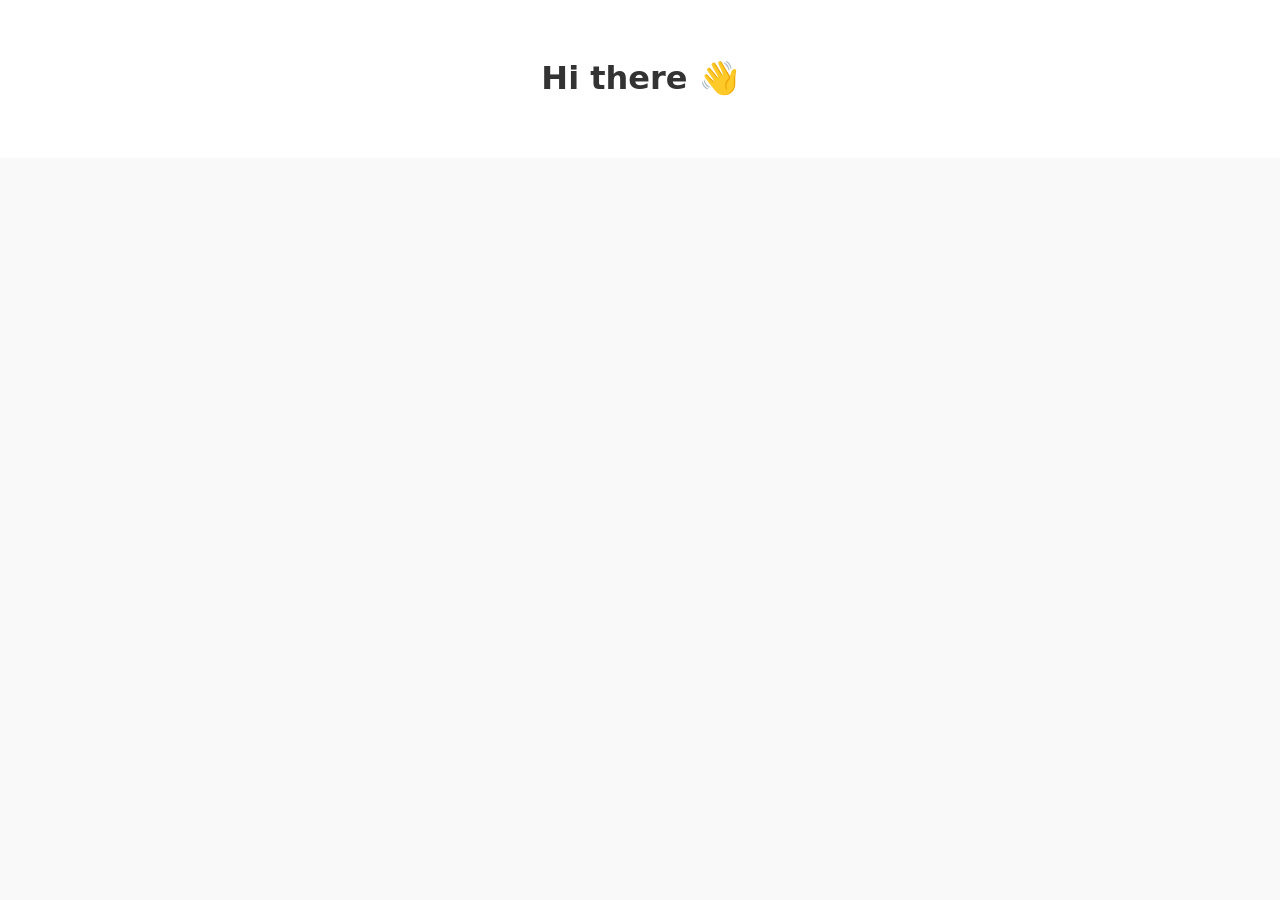
==== index.html @ a77f642b "custom" ====
<!DOCTYPE html>
<html lang="en">

<head>
  <meta charset="UTF-8" />
  <meta name="viewport" content="width=device-width, initial-scale=1.0" />
  <title>abrakadabra.life</title>
  <link rel="stylesheet" href="style.css" />
</head>

<body>
  <header>
    <h1>Hi there 👋</h1>
  </header>
</body>

</html>
---- style.css ----
body {
  font-family: system-ui, sans-serif;
  margin: 0;
  padding: 0;
  line-height: 1.6;
  color: #333;
  background-color: #f9f9f9;
}

header,
footer {
  text-align: center;
  padding: 2rem 1rem;
  background: #fff;
}
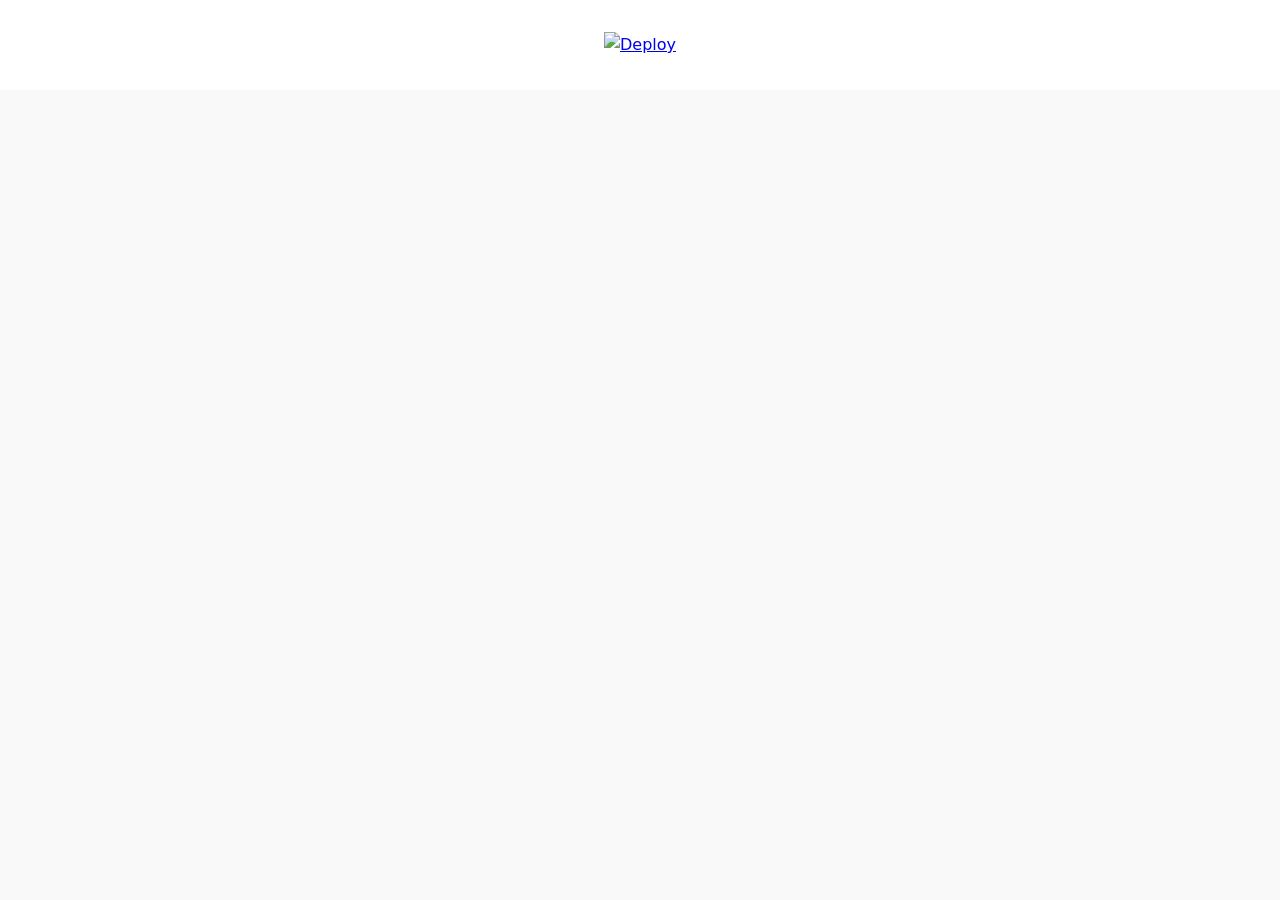
==== commit 282f33e5: "status badge" ====
--- a/index.html
+++ b/index.html
@@ -1,17 +1,25 @@
 <!DOCTYPE html>
 <html lang="en">
 
-<head>
-  <meta charset="UTF-8" />
-  <meta name="viewport" content="width=device-width, initial-scale=1.0" />
-  <title>abrakadabra.life</title>
-  <link rel="stylesheet" href="style.css" />
-</head>
+  <head>
 
-<body>
-  <header>
-    <h1>Hi there 👋</h1>
-  </header>
-</body>
+    <meta charset="UTF-8" />
+    <meta name="viewport" content="width=device-width, initial-scale=1.0" />
+    <title>abrakadabra.life</title>
+    <link rel="stylesheet" href="style.css" />
+
+  </head>
+
+  <body>
+
+    <header>
+
+      <a href="https://github.com/o-leksandr/abrakadabra/actions/workflows/pages.yml">
+        <img src="https://github.com/o-leksandr/abrakadabra/actions/workflows/pages.yml/badge.svg?branch=main" alt="Deploy">
+      </a>
+
+    </header>
+
+  </body>
 
 </html>
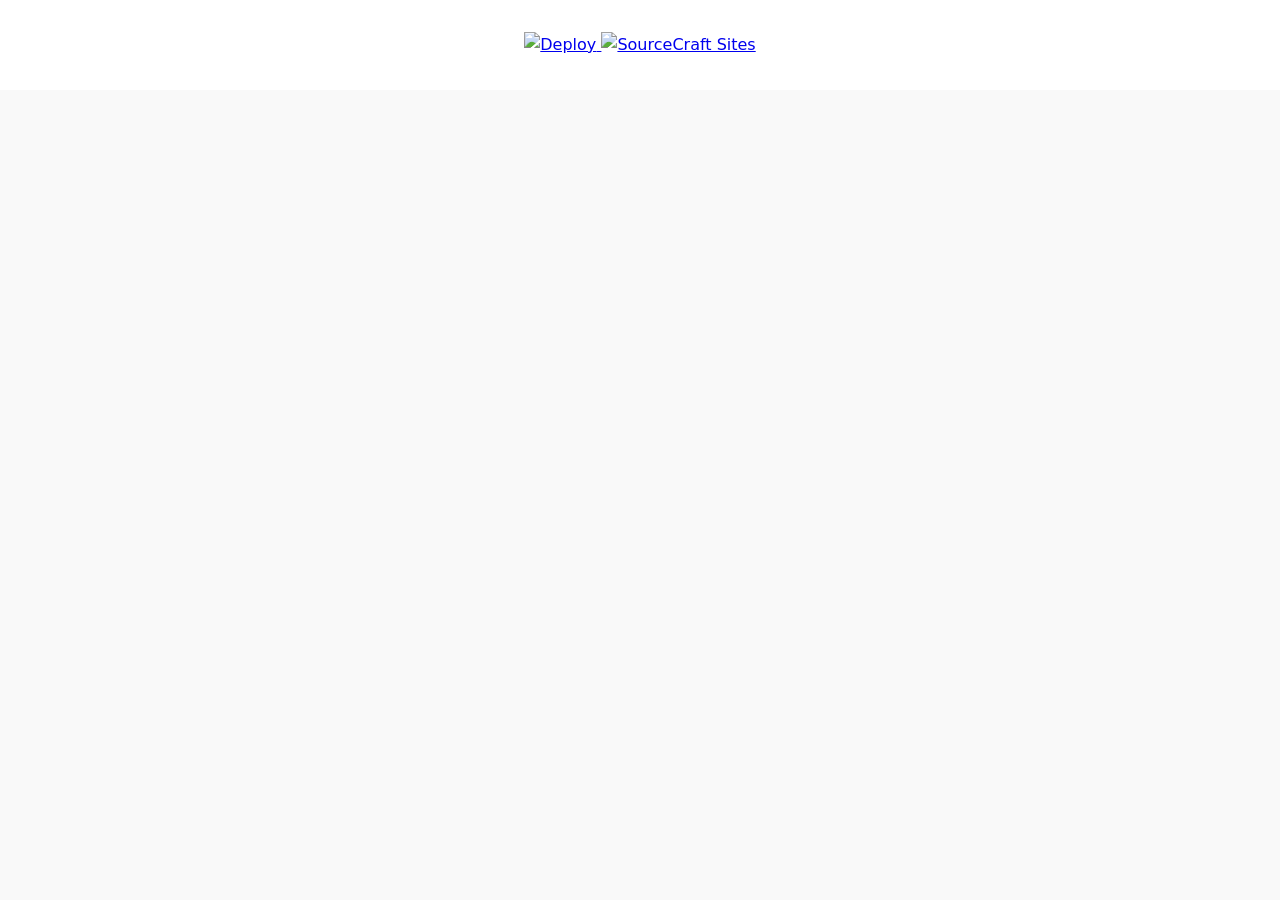
==== commit 10ee913e: "up" ====
--- a/index.html
+++ b/index.html
@@ -18,6 +18,10 @@
         <img src="https://github.com/o-leksandr/abrakadabra/actions/workflows/pages.yml/badge.svg?branch=main" alt="Deploy">
       </a>
 
+      <a href="https://alexander-globa.sourcecraft.site/abrakadabra">
+        <img src="https://storage.yandexcloud.net/cloud-www-assets/pages/yandex-src/dev/1-1.svg" alt="SourceCraft Sites">
+      </a>
+
     </header>
 
   </body>
